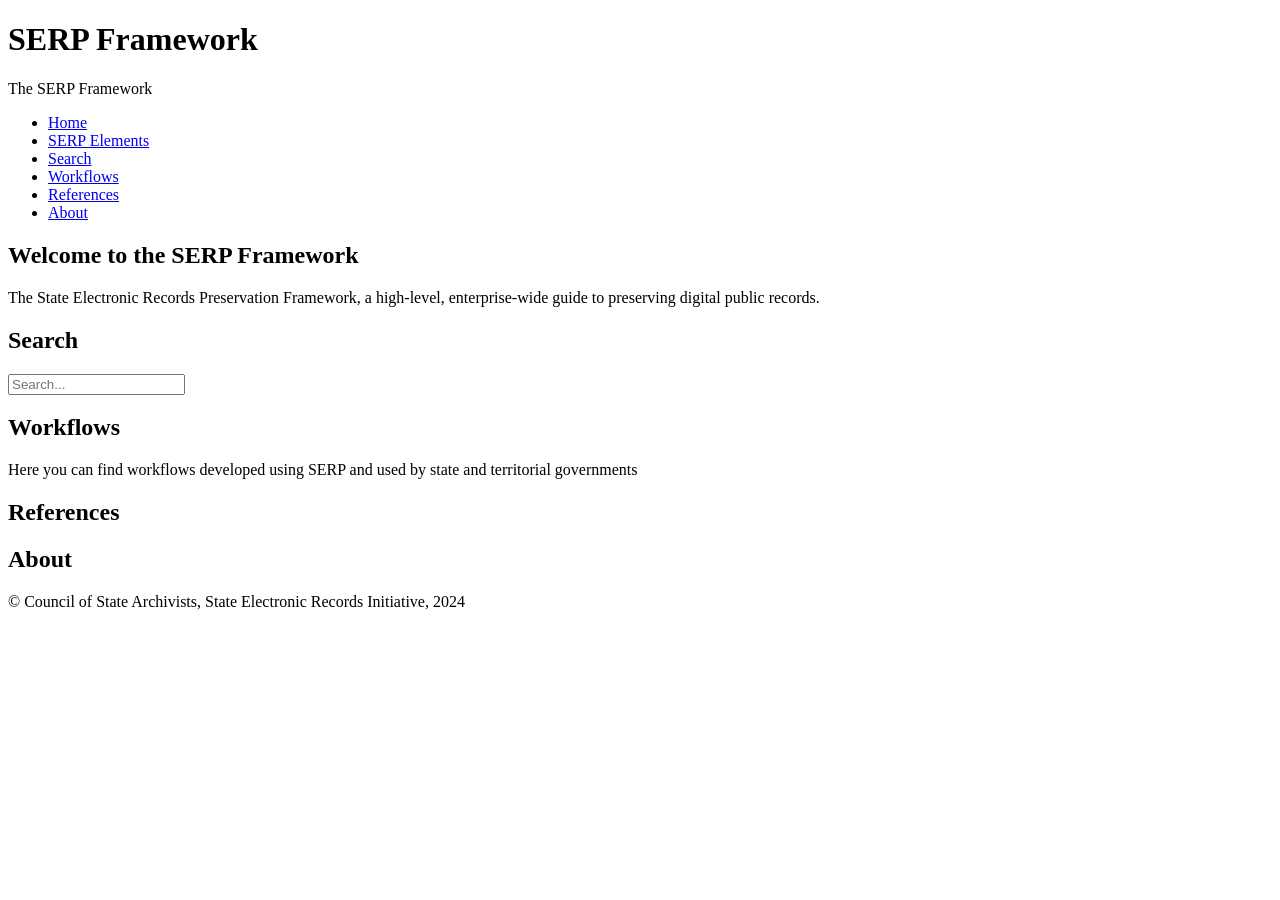
==== docs/index.html @ 1204e23b "Update index.html" ====
<!DOCTYPE html>
<html lang="en">
<head>
    <meta charset="UTF-8">
    <meta name="viewport" content="width=device-width, initial-scale=1.0">
    <meta http-equiv="X-UA-Compatible" content="ie=edge">
    <title>SERP Framework</title>
    <link href="https://fonts.googleapis.com/css?family=Contrail+One|Merriweather" rel="stylesheet" type="text/css">
    <link rel="stylesheet" href="css/bootstrap.min.css">
    <link rel="stylesheet" href="css/css.css">
    <script src="js/jquery.min.js"></script>
    <script src="js/js.js"></script>
    <script src="js/bootstrap.min.js"></script>
</head>
<body>
    <header>
        <h1>SERP Framework</h1></h1>
        <p>The SERP Framework</p>
    </header>

    <div class="content-wrapper">
        <!-- Sidebar Navigation -->
        <nav id="sidebar">
            <ul>
                <li><a href="#home">Home</a></li>
                <li><a href="#home">SERP Elements</a></li>
                <li><a href="#search">Search</a></li>
                <li><a href="#workflows">Workflows</a></li>
                <li><a href="#references">References</a></li>
                <li><a href="#about">About</a></li>
            </ul>
        </nav>

        <!-- Main Content Area -->
        <main id="main-content">
            <section id="home">
                <h2>Welcome to the SERP Framework</h2>
                <p>The State Electronic Records Preservation Framework, a high-level, enterprise-wide guide to preserving digital public records.</p>
            </section>

            <section id="search">
                <h2>Search</h2>
                <input type="text" id="search-input" placeholder="Search...">
                <div id="search-results"></div>
            </section>

            <section id="Workflows">
                <h2>Workflows</h2>
                <p>Here you can find workflows developed using SERP and used by state and territorial governments</p>
            </section>

            <section id="references">
                <h2>References</h2>
                <p></p>
            </section>

            <section id="about">
                <h2>About</h2>
                <p></p>
            </section>
        </main>
    </div>

    <footer>
        <p>&copy; Council of State Archivists, State Electronic Records Initiative, 2024</p>
    </footer>

    <script src="assets/js/script.js"></script>
</body>
</html>
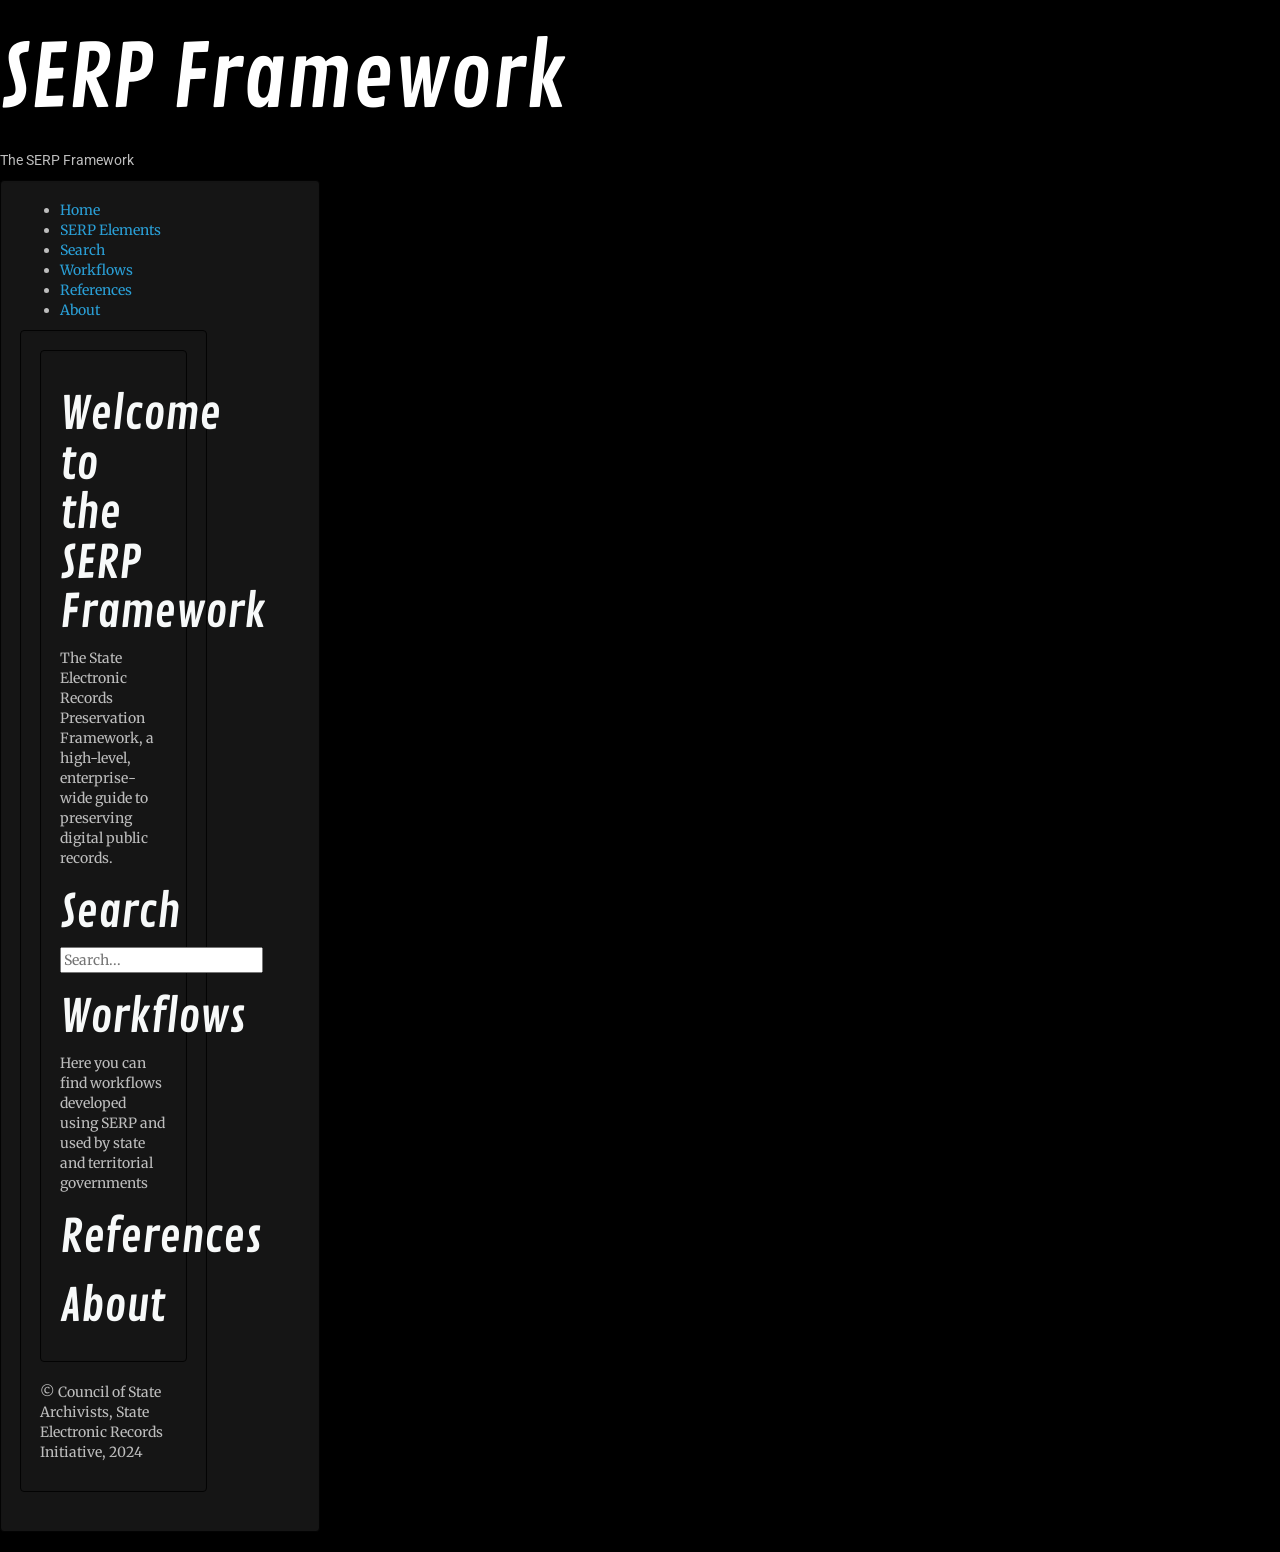
==== commit a777d7e4: "Update index.html" ====
--- a/docs/index.html
+++ b/docs/index.html
@@ -18,9 +18,10 @@
         <p>The SERP Framework</p>
     </header>
 
-    <div class="content-wrapper">
-        <!-- Sidebar Navigation -->
-        <nav id="sidebar">
+
+<!-- Sidebar Navigation -->
+<div class="well col-md-3 col-md-offset-0">    
+    <nav id="sidebar">
             <ul>
                 <li><a href="#home">Home</a></li>
                 <li><a href="#home">SERP Elements</a></li>
@@ -30,8 +31,10 @@
                 <li><a href="#about">About</a></li>
             </ul>
         </nav>
-
-        <!-- Main Content Area -->
+<div class="well col-md-8 col-md-offset-0">
+        
+<!-- Main Content Area -->
+<div class="well" id="table_of_contents">
         <main id="main-content">
             <section id="home">
                 <h2>Welcome to the SERP Framework</h2>
--- a/docs/css/css.css
+++ b/docs/css/css.css
@@ -0,0 +1,94 @@
+/* shamelessly stolen from amiaopensource's cable--bible, please remember to attribute */
+
+h2,h3,h4,h5,h6 {
+  font-family: "Contrail One", cursive;
+  color: #F7F9F9;
+}
+
+body {
+  background-color: black;
+}
+
+p {
+  color: #BDBDBD;
+}
+
+dd {
+  padding-left:24px;
+}
+
+dt {
+  font-family: "Merriweather",serif;
+  color: black;
+}
+
+img {
+  display: block;
+  margin-left: auto;
+  margin-right: auto;
+  padding-bottom: 6px;
+}
+
+.sample-image {
+  margin-bottom: 18px;
+}
+
+h1 {
+  font-family: "Contrail One", cursive;
+  font-size:86px;
+  line-height:120px;
+  color:white;
+}
+
+div {
+  color: #000145;
+  font-family: "Merriweather", serif;
+}
+
+ol {
+  color: #BDBDBD;
+}
+
+li {
+  color: #BDBDBD;
+}
+
+
+button {
+  height: 133px;
+  width: 175px;
+}
+
+.btn {
+  margin: 8px;
+}
+
+.btn {
+  display: inline-block;
+  vertical-align: middle;
+  -webkit-transform: translateZ(0);
+  transform: translateZ(0);
+  -webkit-backface-visibility: hidden;
+  backface-visibility: hidden;
+  -moz-osx-font-smoothing: grayscale;
+  position: relative;
+  -webkit-transition-duration: 0.3s;
+  transition-duration: 0.3s;
+  overflow: hidden;
+}
+.btn:before {
+  position: absolute;
+  padding: 0 1px;
+  -webkit-transform: translateZ(0);
+  transform: translateZ(0);
+  -webkit-transition-duration: 0.3s;
+  transition-duration: 0.3s;
+  -webkit-transition-property: transform;
+  transition-property: transform;
+  -webkit-transition-timing-function: ease-out;
+  transition-timing-function: ease-out;
+}
+.btn:hover:before, .btn:focus:before, .btn:active:before {
+  -webkit-transform: scale(1.3) translateZ(0);
+  transform: scale(1.3) translateZ(0);
+}
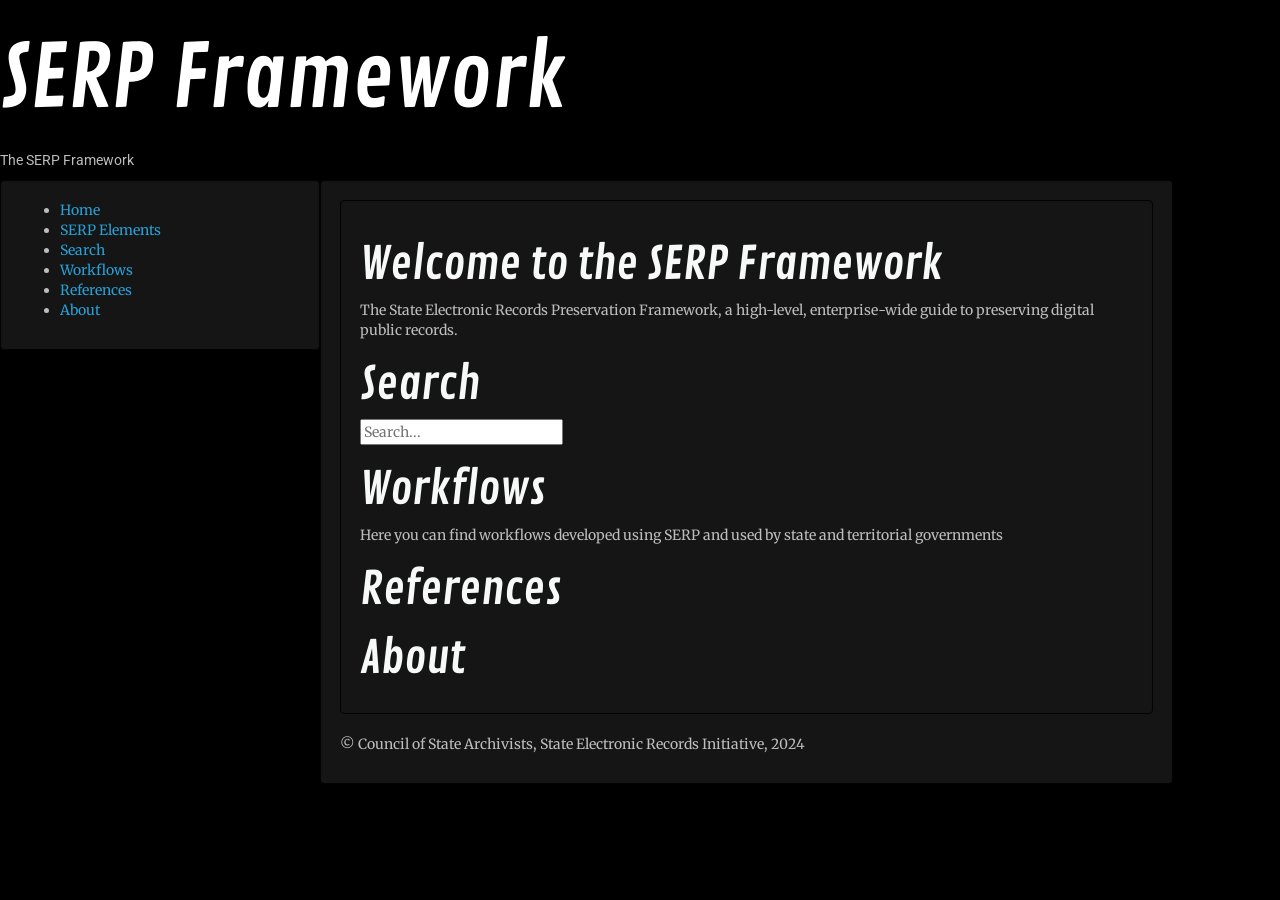
==== commit 4a499756: "Update index.html" ====
--- a/docs/index.html
+++ b/docs/index.html
@@ -31,6 +31,7 @@
                 <li><a href="#about">About</a></li>
             </ul>
         </nav>
+</div>
 <div class="well col-md-8 col-md-offset-0">
         
 <!-- Main Content Area -->
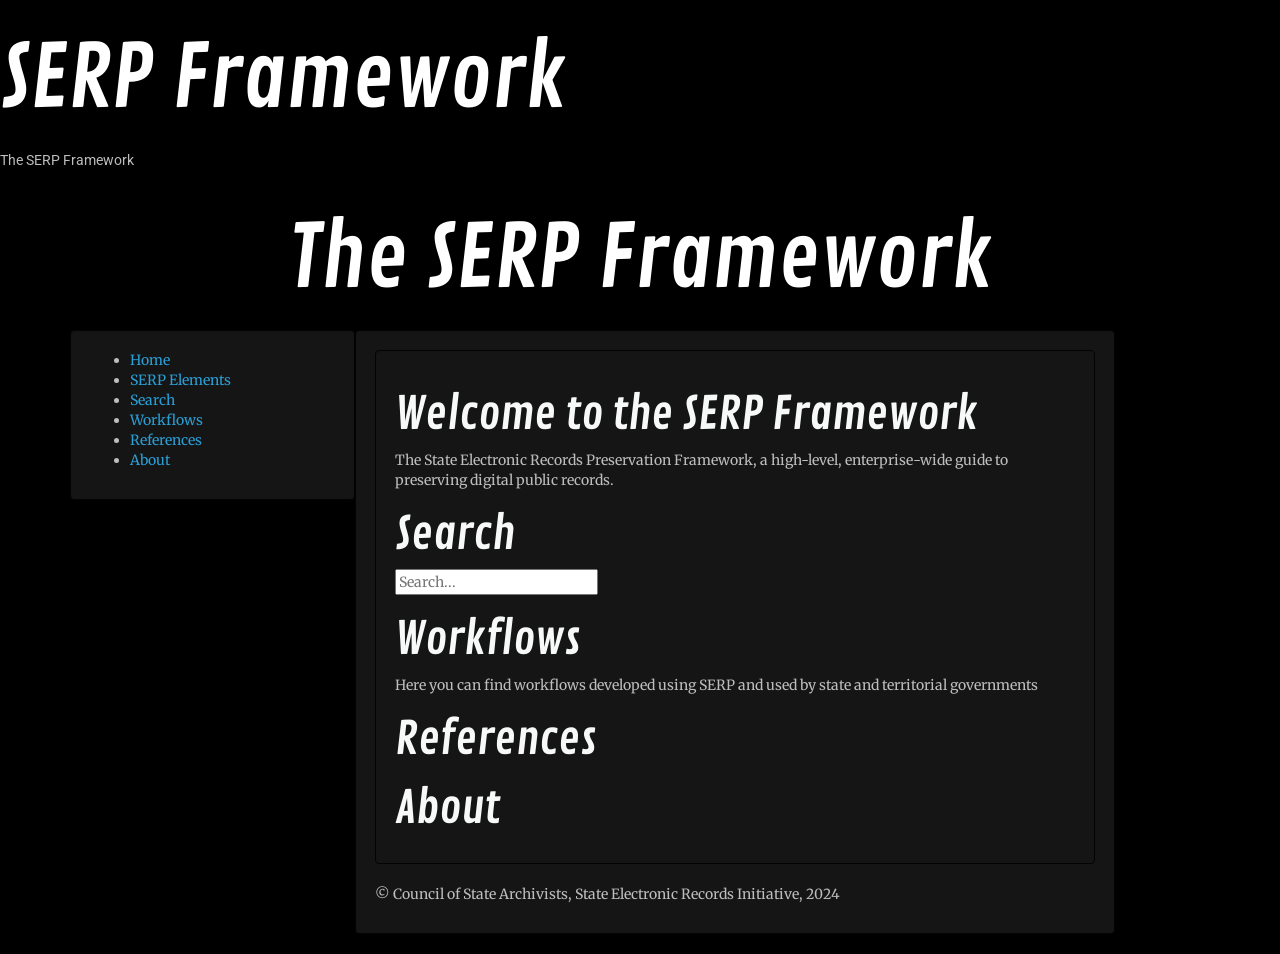
==== commit cb25aed1: "Update index.html" ====
--- a/docs/index.html
+++ b/docs/index.html
@@ -18,6 +18,11 @@
         <p>The SERP Framework</p>
     </header>
 
+<div class="container">
+
+<div class="text-center">
+  <h1>The SERP Framework</h1>
+</div>
 
 <!-- Sidebar Navigation -->
 <div class="well col-md-3 col-md-offset-0">    
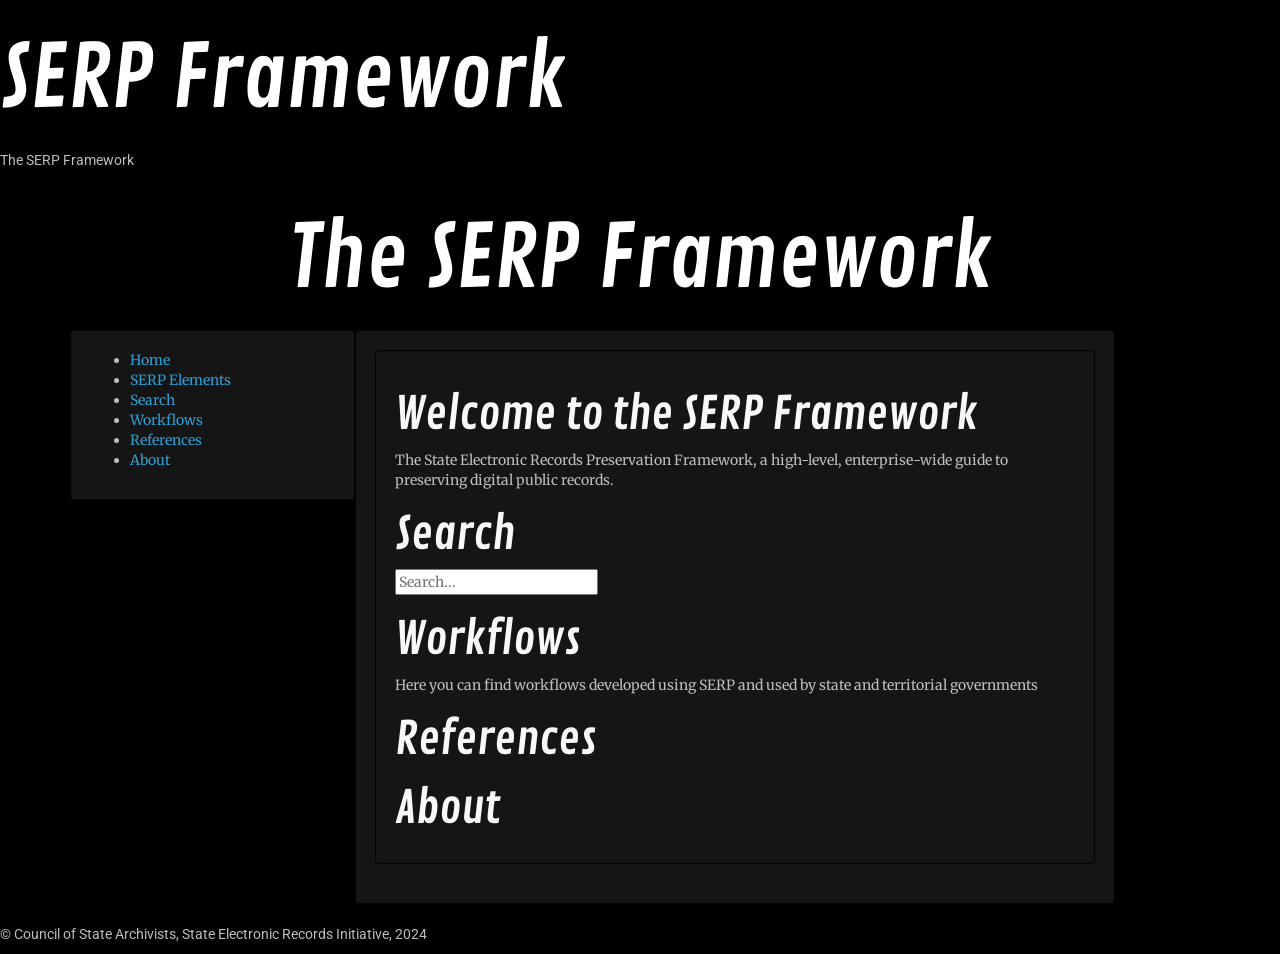
==== commit aef7a6c5: "Update index.html" ====
--- a/docs/index.html
+++ b/docs/index.html
@@ -69,11 +69,14 @@
             </section>
         </main>
     </div>
+    
+</div> <!-- end class="well col-md-8 col-md-offset-0" -->
 
+</div> <!-- end class="row" -->
+
+</div> <!-- class="container" -->
     <footer>
         <p>&copy; Council of State Archivists, State Electronic Records Initiative, 2024</p>
     </footer>
-
-    <script src="assets/js/script.js"></script>
 </body>
 </html>
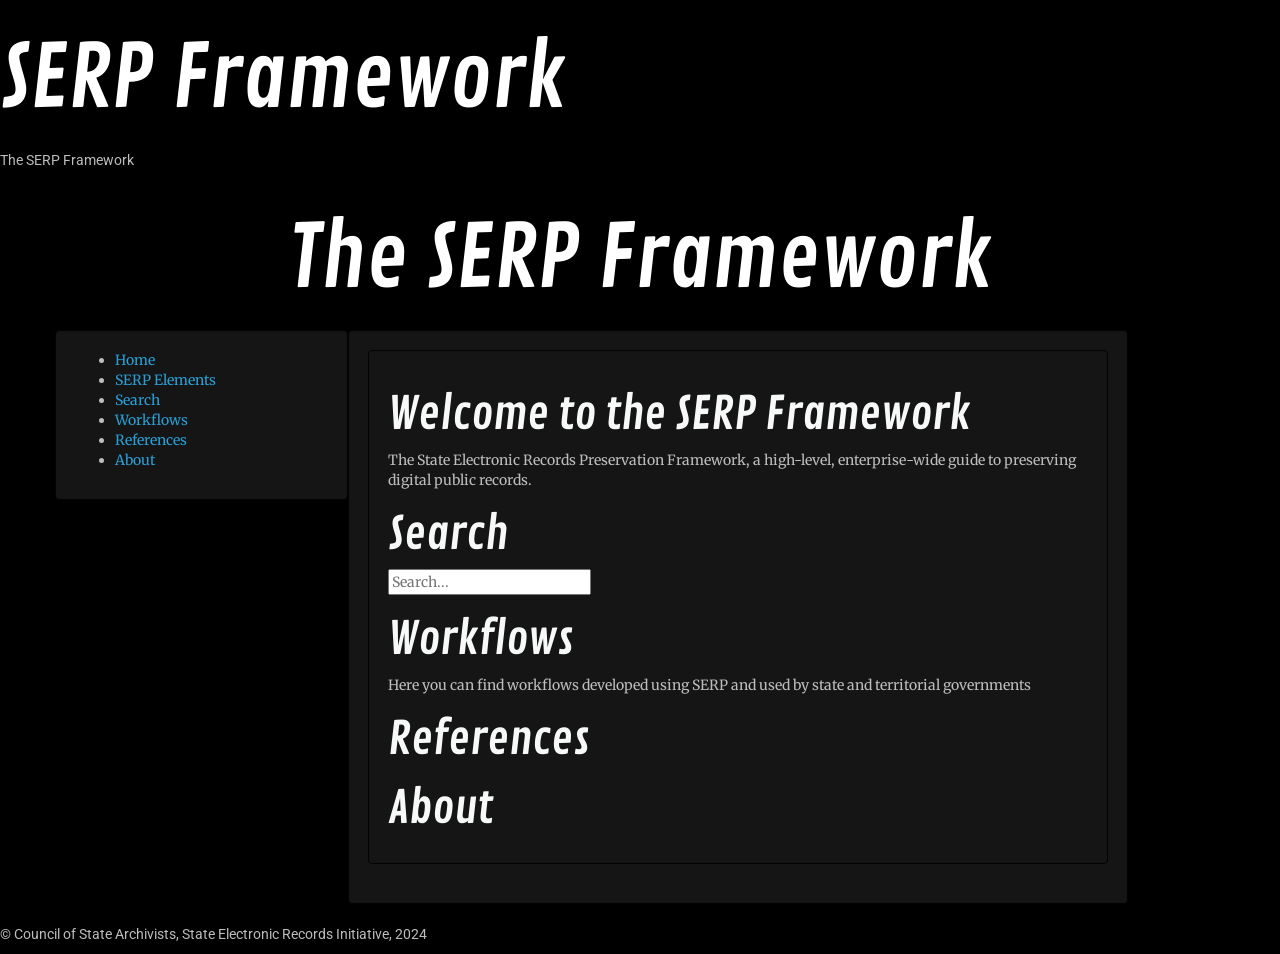
==== commit 380828ad: "Update index.html" ====
--- a/docs/index.html
+++ b/docs/index.html
@@ -24,6 +24,7 @@
   <h1>The SERP Framework</h1>
 </div>
 
+<div class="row">
 <!-- Sidebar Navigation -->
 <div class="well col-md-3 col-md-offset-0">    
     <nav id="sidebar">
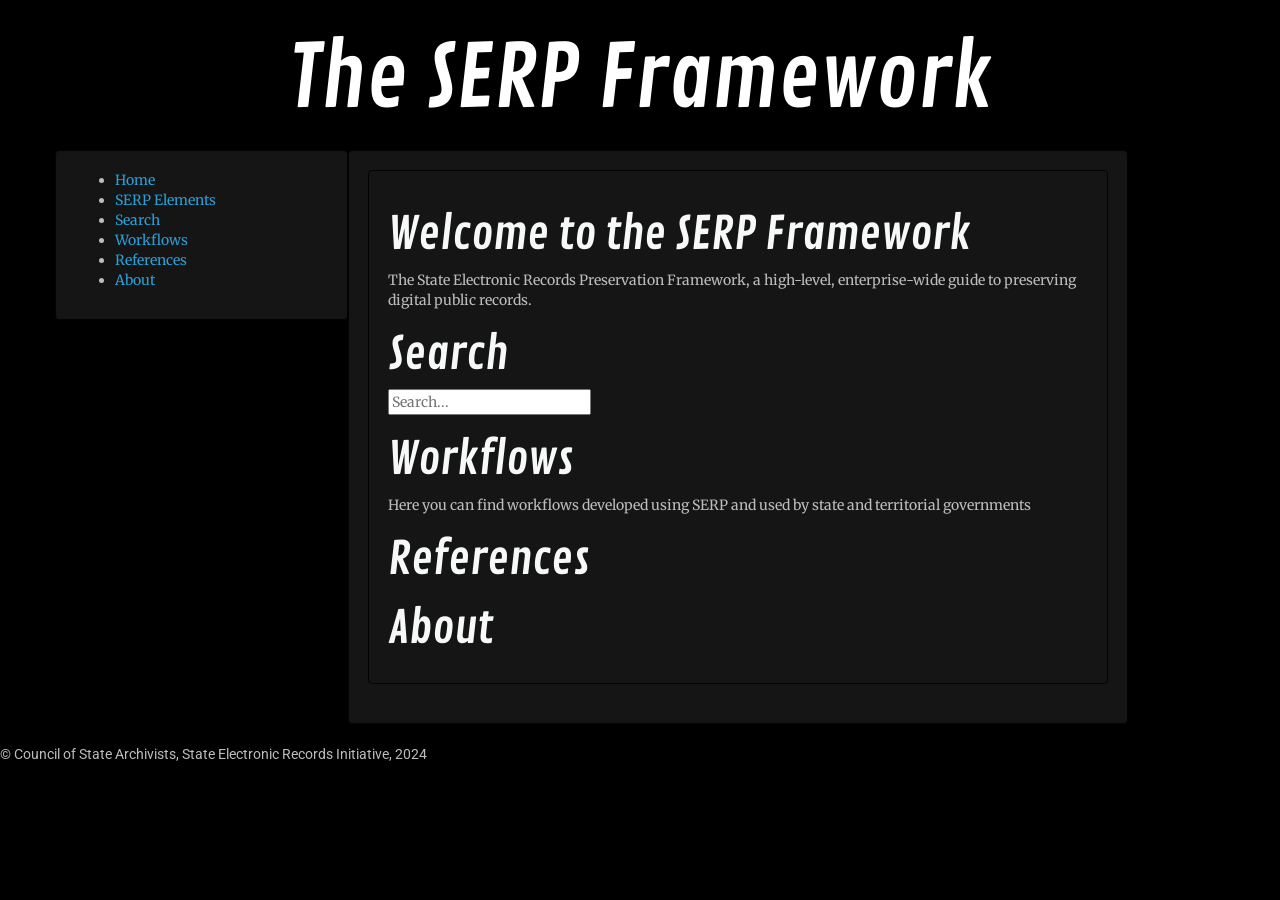
==== commit bffb3810: "Update index.html" ====
--- a/docs/index.html
+++ b/docs/index.html
@@ -13,10 +13,6 @@
     <script src="js/bootstrap.min.js"></script>
 </head>
 <body>
-    <header>
-        <h1>SERP Framework</h1></h1>
-        <p>The SERP Framework</p>
-    </header>
 
 <div class="container">
 
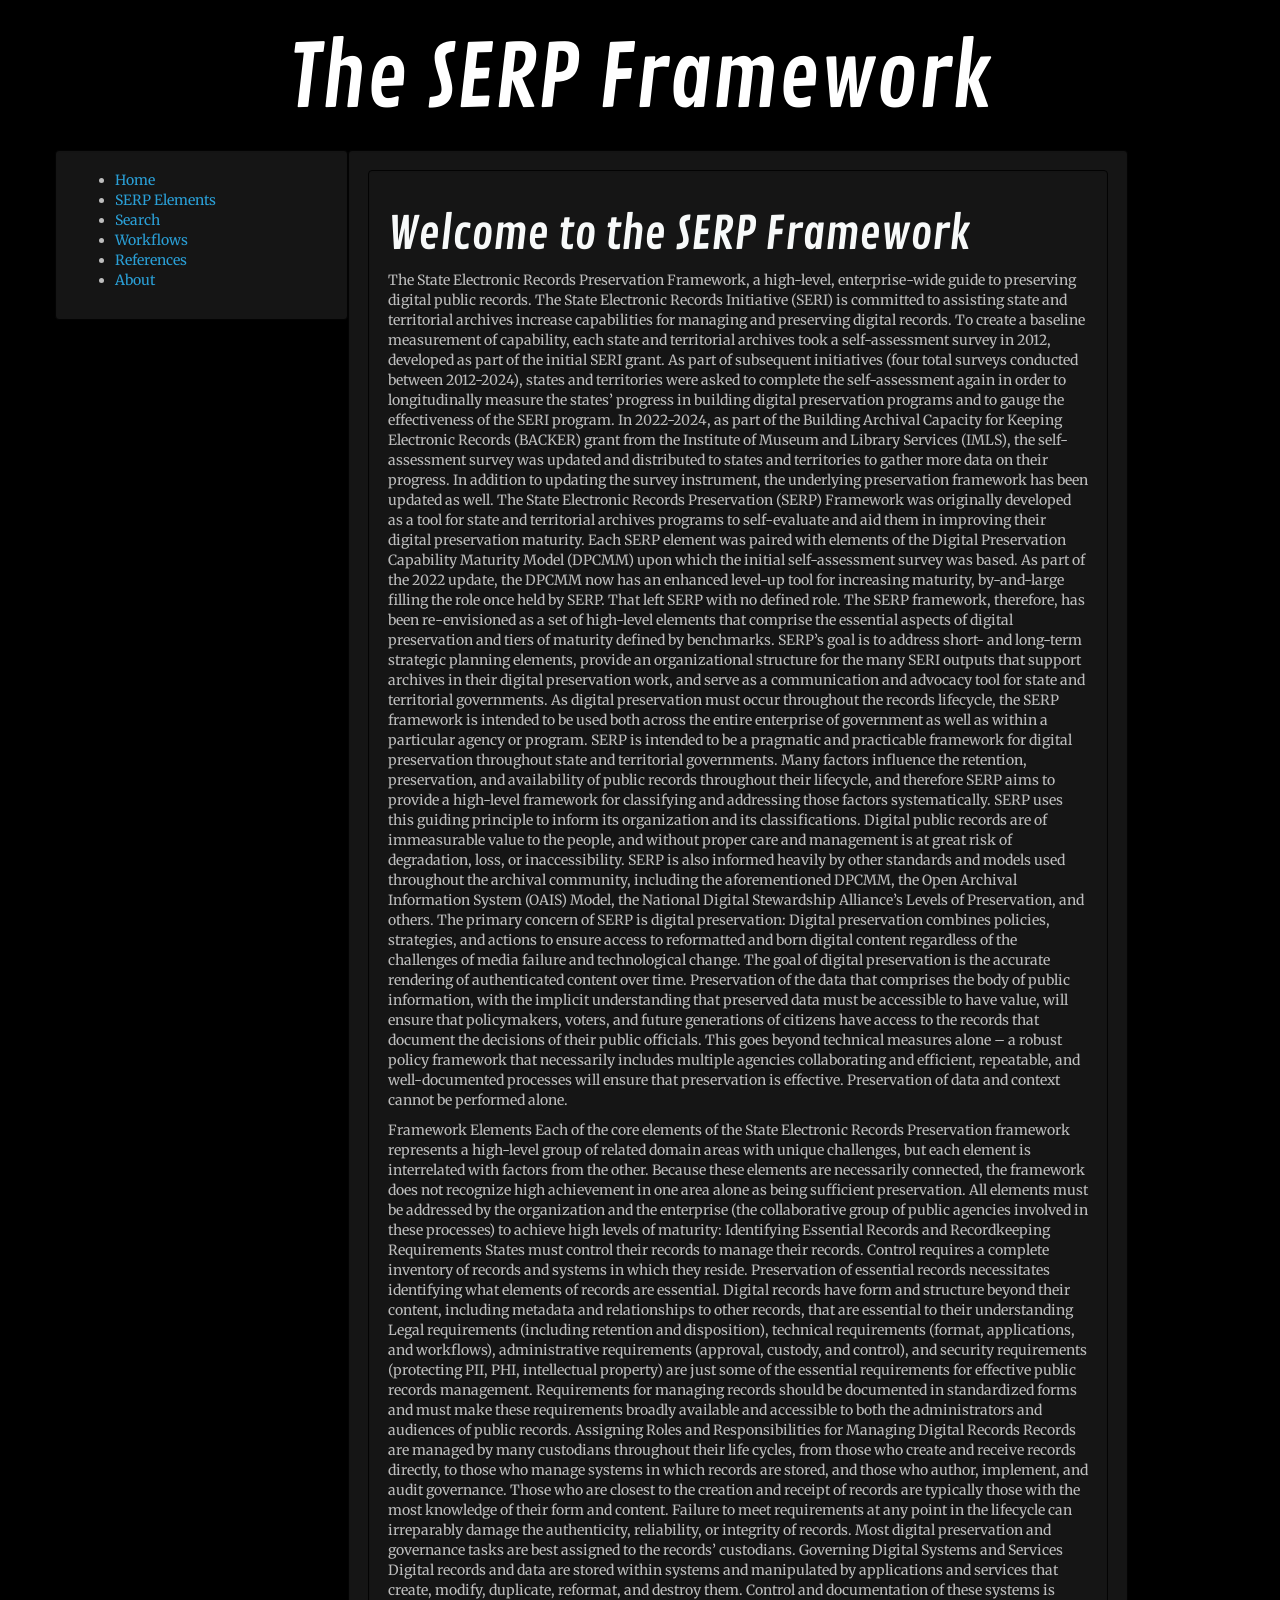
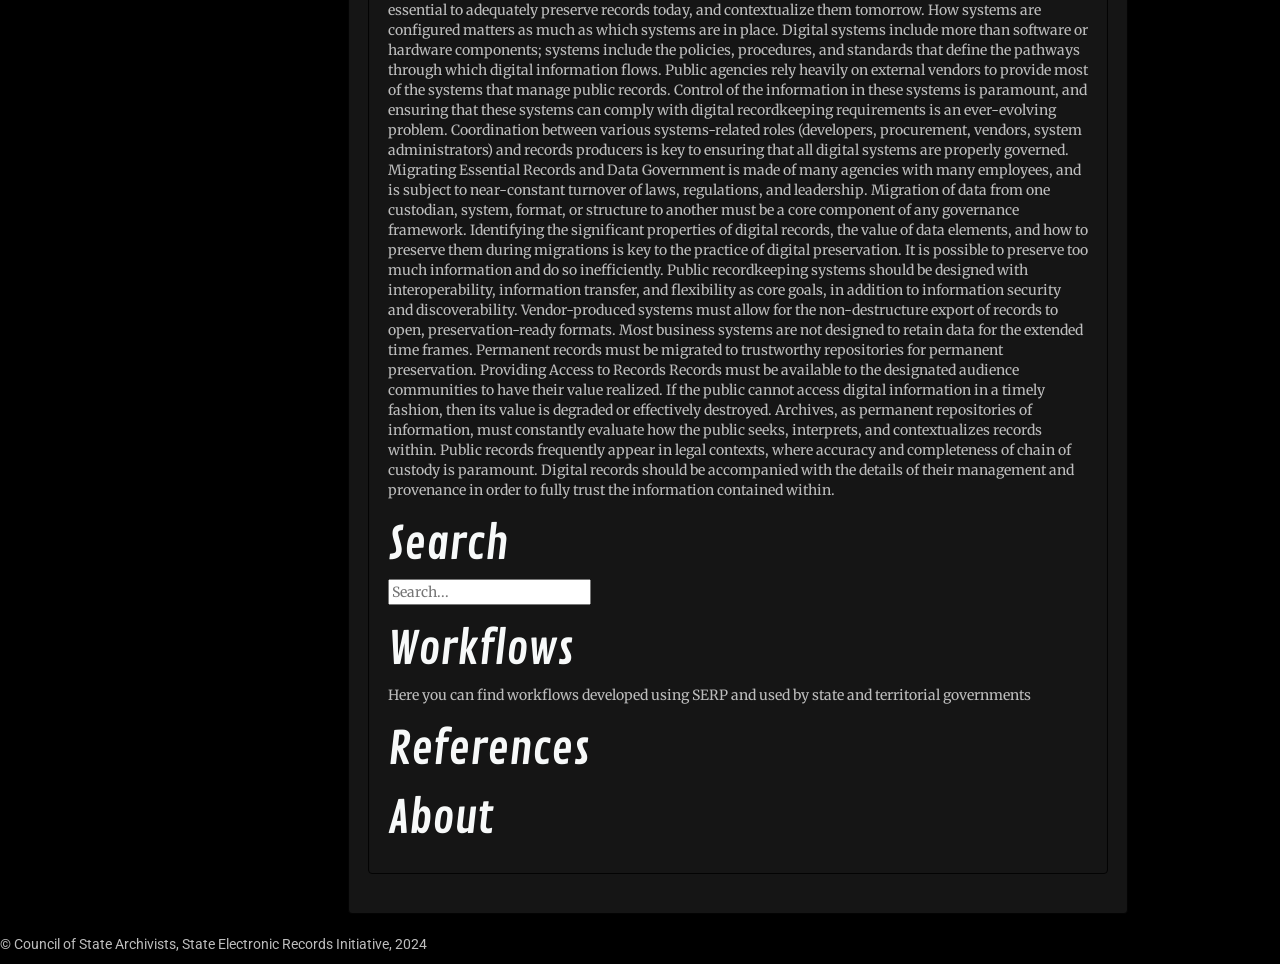
==== commit eae4cc60: "Update index.html" ====
--- a/docs/index.html
+++ b/docs/index.html
@@ -41,9 +41,47 @@
         <main id="main-content">
             <section id="home">
                 <h2>Welcome to the SERP Framework</h2>
-                <p>The State Electronic Records Preservation Framework, a high-level, enterprise-wide guide to preserving digital public records.</p>
-            </section>
+                <p>The State Electronic Records Preservation Framework, a high-level, enterprise-wide guide to preserving digital public records.
+                The State Electronic Records Initiative (SERI) is committed to assisting state and territorial archives increase capabilities for managing and preserving digital records. To create a baseline measurement of capability, each state and territorial archives took a self-assessment survey in 2012, developed as part of the initial SERI grant. As part of subsequent initiatives (four total surveys conducted between 2012-2024), states and territories were asked to complete the self-assessment again in order to longitudinally measure the states’ progress in building digital preservation programs and to gauge the effectiveness of the SERI program.
+In 2022-2024, as part of the Building Archival Capacity for Keeping Electronic Records (BACKER) grant from the Institute of Museum and Library Services (IMLS), the self-assessment survey was updated and distributed to states and territories to gather more data on their progress. In addition to updating the survey instrument, the underlying preservation framework has been updated as well.
+The State Electronic Records Preservation (SERP) Framework was originally developed as a tool for state and territorial archives programs to self-evaluate and aid them in improving their digital preservation maturity. Each SERP element was paired with elements of the Digital Preservation Capability Maturity Model (DPCMM) upon which the initial self-assessment survey was based. As part of the 2022 update, the DPCMM now has an enhanced level-up tool for increasing maturity, by-and-large filling the role once held by SERP. That left SERP with no defined role. 
+The SERP framework, therefore, has been re-envisioned as a set of high-level elements that comprise the essential aspects of digital preservation and tiers of maturity defined by benchmarks. SERP’s goal is to address short- and long-term strategic planning elements, provide an organizational structure for the many SERI outputs that support archives in their digital preservation work, and serve as a communication and advocacy tool for state and territorial governments. As digital preservation must occur throughout the records lifecycle, the SERP framework is intended to be used both across the entire enterprise of government as well as within a particular agency or program.
+SERP is intended to be a pragmatic and practicable framework for digital preservation throughout state and territorial governments. Many factors influence the retention, preservation, and availability of public records throughout their lifecycle, and therefore SERP aims to provide a high-level framework for classifying and addressing those factors systematically. SERP uses this guiding principle to inform its organization and its classifications. Digital public records are of immeasurable value to the people, and without proper care and management is at great risk of degradation, loss, or inaccessibility. SERP is also informed heavily by other standards and models used throughout the archival community, including the aforementioned DPCMM, the Open Archival Information System (OAIS) Model, the National Digital Stewardship Alliance’s Levels of Preservation, and others.
 
+The primary concern of SERP is digital preservation:
+Digital preservation combines policies, strategies, and actions to ensure access to reformatted and born digital content regardless of the challenges of media failure and technological change. The goal of digital preservation is the accurate rendering of authenticated content over time.
+Preservation of the data that comprises the body of public information, with the implicit understanding that preserved data must be accessible to have value, will ensure that policymakers, voters, and future generations of citizens have access to the records that document the decisions of their public officials. This goes beyond technical measures alone – a robust policy framework that necessarily includes multiple agencies collaborating and efficient, repeatable, and well-documented processes will ensure that preservation is effective. Preservation of data and context cannot be performed alone.
+                </p>
+                </section>
+<section id="elements">
+<p>Framework Elements
+Each of the core elements of the State Electronic Records Preservation framework represents a high-level group of related domain areas with unique challenges, but each element is interrelated with factors from the other. Because these elements are necessarily connected, the framework does not recognize high achievement in one area alone as being sufficient preservation. All elements must be addressed by the organization and the enterprise (the collaborative group of public agencies involved in these processes) to achieve high levels of maturity:
+Identifying Essential Records and Recordkeeping Requirements
+States must control their records to manage their records. Control requires a complete inventory of records and systems in which they reside.
+Preservation of essential records necessitates identifying what elements of records are essential. Digital records have form and structure beyond their content, including metadata and relationships to other records, that are essential to their understanding
+Legal requirements (including retention and disposition), technical requirements (format, applications, and workflows), administrative requirements (approval, custody, and control), and security requirements (protecting PII, PHI, intellectual property) are just some of the essential requirements for effective public records management.
+Requirements for managing records should be documented in standardized forms and must make these requirements broadly available and accessible to both the administrators and audiences of public records.
+Assigning Roles and Responsibilities for Managing Digital Records
+Records are managed by many custodians throughout their life cycles, from those who create and receive records directly, to those who manage systems in which records are stored, and those who author, implement, and audit governance. 
+Those who are closest to the creation and receipt of records are typically those with the most knowledge of their form and content.
+Failure to meet requirements at any point in the lifecycle can irreparably damage the authenticity, reliability, or integrity of records. Most digital preservation and governance tasks are best assigned to the records’ custodians.
+Governing Digital Systems and Services
+Digital records and data are stored within systems and manipulated by applications and services that create, modify, duplicate, reformat, and destroy them. Control and documentation of these systems is essential to adequately preserve records today, and contextualize them tomorrow. 
+How systems are configured matters as much as which systems are in place. Digital systems include more than software or hardware components; systems include the policies, procedures, and standards that define the pathways through which digital information flows.
+Public agencies rely heavily on external vendors to provide most of the systems that manage public records. Control of the information in these systems is paramount, and ensuring that these systems can comply with digital recordkeeping requirements is an ever-evolving problem.
+Coordination between various systems-related roles (developers, procurement, vendors, system administrators) and records producers is key to ensuring that all digital systems are properly governed.
+Migrating Essential Records and Data
+Government is made of many agencies with many employees, and is subject to near-constant turnover of laws, regulations, and leadership. Migration of data from one custodian, system, format, or structure to another must be a core component of any governance framework. 
+Identifying the significant properties of digital records, the value of data elements, and how to preserve them during migrations is key to the practice of digital preservation. It is possible to preserve too much information and do so inefficiently. 
+Public recordkeeping systems should be designed with interoperability, information transfer, and flexibility as core goals, in addition to information security and discoverability. Vendor-produced systems must allow for the non-destructure export of records to open, preservation-ready formats. 
+Most business systems are not designed to retain data for the extended time frames. Permanent records must be migrated to trustworthy repositories for permanent preservation. 
+Providing Access to Records
+Records must be available to the designated audience communities to have their value realized. If the public cannot access digital information in a timely fashion, then its value is degraded or effectively destroyed. 
+Archives, as permanent repositories of information, must constantly evaluate how the public seeks, interprets, and contextualizes records within.
+Public records frequently appear in legal contexts, where accuracy and completeness of chain of custody is paramount. Digital records should be accompanied with the details of their management and provenance in order to fully trust the information contained within. 
+</p>
+    </section>
+            
             <section id="search">
                 <h2>Search</h2>
                 <input type="text" id="search-input" placeholder="Search...">
